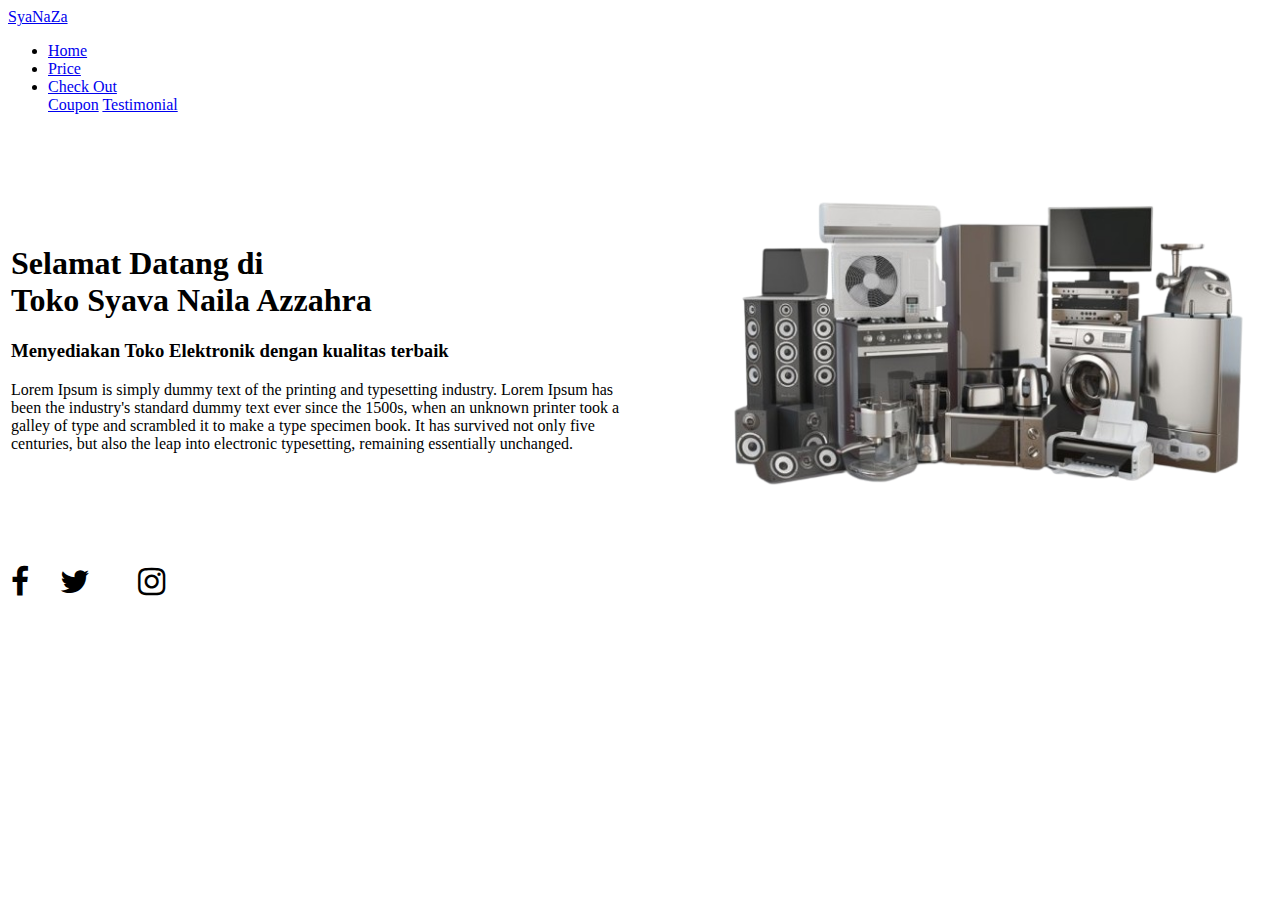
==== INDEX.html @ b4dadf3d "First init" ====
<!DOCTYPE html>
<html lang="en">
  <head>
    <meta charset="UTF-8" />
    <meta name="viewport" content="width=device-width, initial-scale=1.0" />
    <title>TOKO SYANAZA</title>
    <link rel="stylesheet" href="https://cdnjs.cloudflare.com/ajax/libs/font-awesome/4.7.0/css/font-awesome.min.css">
    <link rel="stylesheet" type="text/css" href="style.css" />
  </head>
  <body>
    <div class="container">
      <nav>
        <a href="#">SyaNaZa</a>
        <ul>
          <li><a href="#home">Home</a></li>
          <li><a href="Price.html">Price</a></li>
          <li class="dropdown">
            <a href="Form.html" class="dropbtn">Check Out</a>
            <div class="dropdown-content">
              <a href="#">Coupon</a>
              <a href="Testimoni.html">Testimonial</a>
            </div>
          </li>
        </ul>
      </nav>
      <div class="jumbotron">
        <table width="100%" border="0">
          <tr>
            <td width="50%">
              <div class="banner-description">
                <h1><span class="color-teal">Selamat Datang di</span><br /><span class="color-white">Toko Syava Naila Azzahra</span></h1>
                <h3>Menyediakan Toko Elektronik dengan kualitas terbaik</h3>
                <p>Lorem Ipsum is simply dummy text of the printing and typesetting industry. Lorem Ipsum has been the industry's standard dummy text ever since the 1500s, when an unknown printer took a galley of type and scrambled it to make a type specimen book. It has survived not only five centuries, but also the leap into electronic typesetting, remaining essentially unchanged.</p>
              </div>              
            </td>
            <td width="5%"></td>
            <td>
              <div class="banner-image">
                <img width="100%" src="Gambar.png" />
              </div>              
            </td>
          </tr>
        </table>

        <div class="banner-footer">
          <table border="0" width="200">
            <tr>
              <td><i class="fa fa-facebook fa-2x"></i></td>
              <td><i class="fa fa-twitter fa-2x"></i></td>
              <td><i class="fa fa-instagram fa-2x"></i></td>
            </tr>
          </table>
        </div>
      </div>
    </div>
    <!-- <div class="text-container">
      <p>
        Selamat Datang <br />
        <br />
        di Toko Syava Naila Azzahra
      </p>
      <p>Menyediakan Toko Elektronik dengan kualitas terbaik</p>
      <br />
      <button><a href="#">About Us</a></button>
    </div>
    <img src="Gambar.jpg" alt="" /> -->
  </body>
</html>
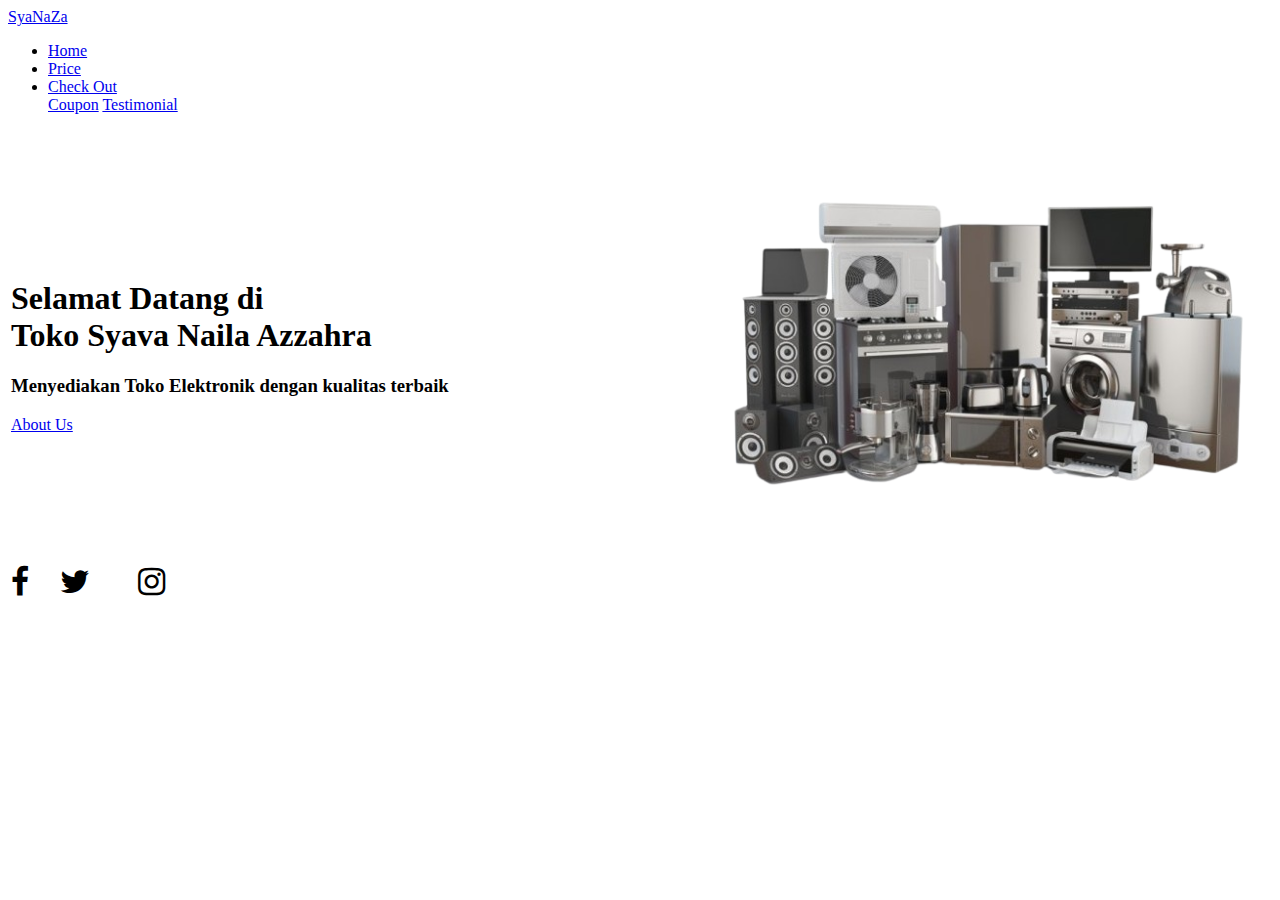
==== commit 7718eadd: "Add button style" ====
--- a/INDEX.html
+++ b/INDEX.html
@@ -30,7 +30,8 @@
               <div class="banner-description">
                 <h1><span class="color-teal">Selamat Datang di</span><br /><span class="color-white">Toko Syava Naila Azzahra</span></h1>
                 <h3>Menyediakan Toko Elektronik dengan kualitas terbaik</h3>
-                <p>Lorem Ipsum is simply dummy text of the printing and typesetting industry. Lorem Ipsum has been the industry's standard dummy text ever since the 1500s, when an unknown printer took a galley of type and scrambled it to make a type specimen book. It has survived not only five centuries, but also the leap into electronic typesetting, remaining essentially unchanged.</p>
+                <!-- <p>Lorem Ipsum is simply dummy text of the printing and typesetting industry. Lorem Ipsum has been the industry's standard dummy text ever since the 1500s, when an unknown printer took a galley of type and scrambled it to make a type specimen book. It has survived not only five centuries, but also the leap into electronic typesetting, remaining essentially unchanged.</p> -->
+                <a href="#" class="link-button">About Us</a>
               </div>              
             </td>
             <td width="5%"></td>
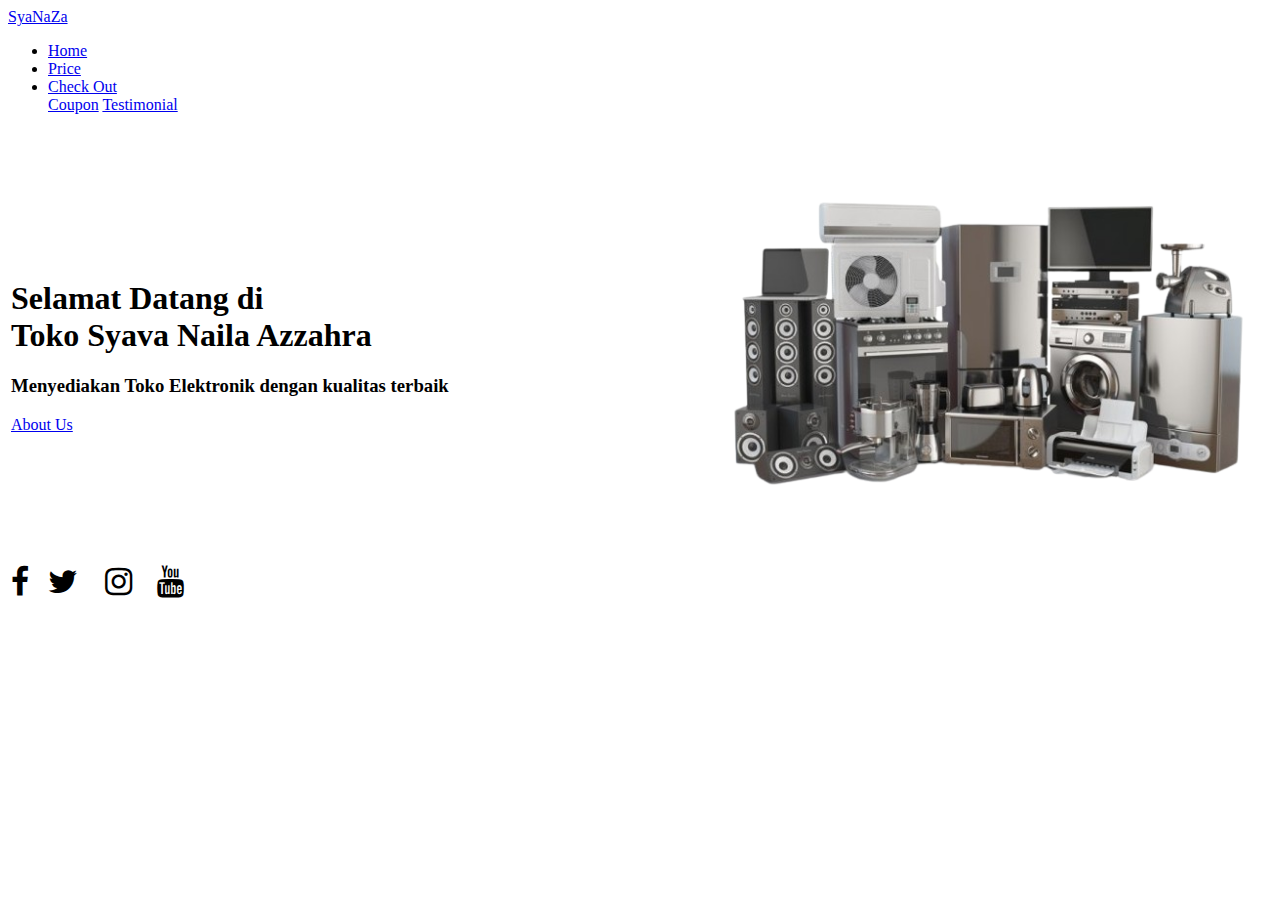
==== commit a6fcc2b9: "Add youtube icon" ====
--- a/INDEX.html
+++ b/INDEX.html
@@ -49,6 +49,7 @@
               <td><i class="fa fa-facebook fa-2x"></i></td>
               <td><i class="fa fa-twitter fa-2x"></i></td>
               <td><i class="fa fa-instagram fa-2x"></i></td>
+              <td><i class="fa fa-youtube fa-2x"></i></td>
             </tr>
           </table>
         </div>
